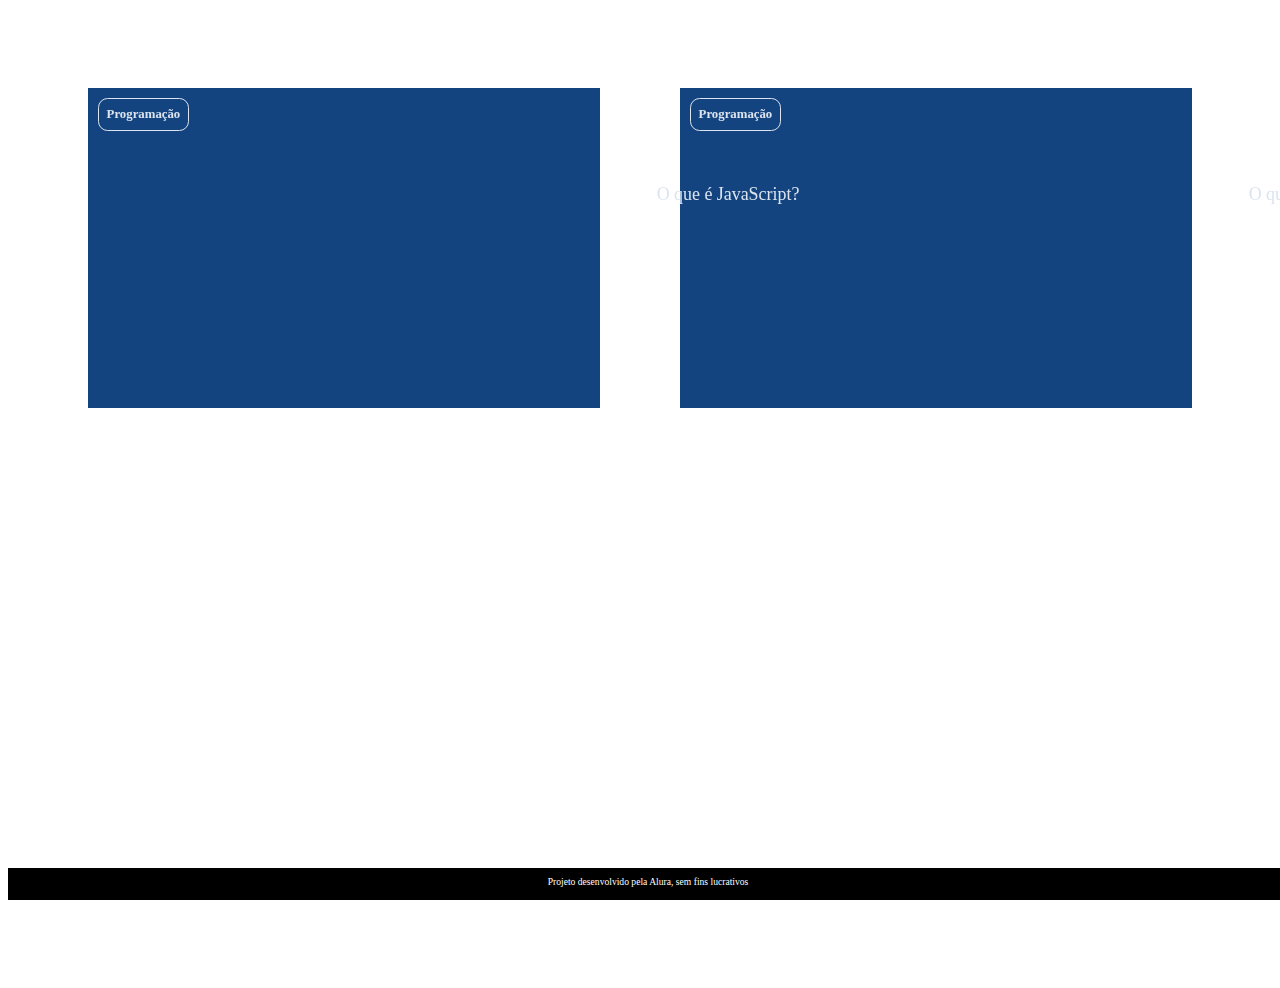
==== index.html @ 7d55f67a "h" ====
<!DOCTYPE html>
<html lang="pt-br">
<head>
    <meta charset="UTF-8">
    <meta name="viewport" content="width=device-width, initial-scale=1.0">
    <link rel="stylesheet" href="style.css">
    <title>Flashcard</title>
</head>
<body>

    <main>
        <section id="container">
            <article class="cartao">
              
                <div class="cartao__conteudo">
                    <h3>Programação</h3>
                    <div class="cartao__conteudo__pergunta">
                        <p>O que é JavaScript?</p>
                    </div>
                    <div class="cartao__conteudo__resposta">
                        <p>O JavaScript é uma linguagem de programação</p>
                    </div>
                  
                </div>
            </article> 
            <article class="cartao">
        
                <div class="cartao__conteudo">
                    <h3>Programação</h3>
                    <div class="cartao__conteudo__pergunta">
                        <p>O que é JavaScript?</p>
                    </div>
                    <div class="cartao__conteudo__resposta">
                        <p></p>
                    </div>
            </article> 
        </section>
    </main>
    <footer>
        <link rel="stylesheet" href="style.css">
        <p>Projeto desenvolvido pela Alura, sem fins lucrativos</p>
    </footer>
    <script src="main.js"></script>
    <script src="perguntas.js"></script>
</body>
</html>
---- style.css ----
:root {
    --text-color: #DBE4EF;
    --card-front-color: #144480;
    --card-back-color: #00F4BF;
}

body {
    background: url(index.html);
    font-family: Bai Jamjuree;
}

#container {
    display: flex; 
    flex-wrap: wrap;
    justify-content: space-between;
    padding: 4rem;
    gap: 3rem;
}

.cartao {
    margin: 1rem 1rem;
    height: 20rem;
    flex-grow: 1;
    flex-basis: calc(33% - 6rem);
}

.cartao__conteudo {
    background-color: var(--card-front-color);
    text-align: center;
    height: 100%;
  
    transition: transform 300ms ease-in-out;
}

.cartao__conteudo h3 {
    color: var(--text-color);
    border: 1px solid var(--text-color);
    text-align: left;
    padding: 0.5rem;
    position: absolute;
    margin: 0.6rem;
    border-radius: 0.6rem;
    font-size: 1vw;
    backface-visibility: hidden;
}

.cartao__conteudo p {
    margin-top: 1rem;
    padding: 2rem;
    margin-top: 4rem;
    font-size: 1.4vw;
}

.cartao__conteudo__pergunta p {
    color: var(--text-color);
    font-weight: 500;
}

.cartao__conteudo__resposta p {
    color: var(--card-back-color);
    font-weight: 700;
}

.cartao.active .cartao__conteudo {
    transform: rotateY(180deg);
}

.cartao__conteudo__pergunta,
.cartao__conteudo__resposta {
    backface-visibility: hidden;
    position: absolute;
    height: 100%;
    width: 100%;
    box-sizing: border-box;
}

.cartao__conteudo__resposta {
    transform: rotateY(180deg);
    background-color: rgba(0, 244, 191, 0.2);
    border: 4px solid var(--card-back-color);
}

footer {
    background-color: black;
    color: white;
    position: fixed;
    bottom: 0;
    width: 100%;
    height: 2rem;
}

footer p {
    text-align: center;
    font-size: 0.6rem;
    margin-top: 0.5rem;
}

@media (max-width: 560px) {
    
    body {
        background: url('img/bg-mobile.webp'), no-repeat cover;
    }

    .cartao {
        flex: 1 0 calc(100% - 1rem)
    }

    .cartao__conteudo h3 {
        font-size: 3vw;
    }

    .cartao__conteudo p {
        font-size: 3.8vw;
    }
}
---- style.css ----
:root {
    --text-color: #DBE4EF;
    --card-front-color: #144480;
    --card-back-color: #00F4BF;
}

body {
    background: url(index.html);
    font-family: Bai Jamjuree;
}

#container {
    display: flex; 
    flex-wrap: wrap;
    justify-content: space-between;
    padding: 4rem;
    gap: 3rem;
}

.cartao {
    margin: 1rem 1rem;
    height: 20rem;
    flex-grow: 1;
    flex-basis: calc(33% - 6rem);
}

.cartao__conteudo {
    background-color: var(--card-front-color);
    text-align: center;
    height: 100%;
  
    transition: transform 300ms ease-in-out;
}

.cartao__conteudo h3 {
    color: var(--text-color);
    border: 1px solid var(--text-color);
    text-align: left;
    padding: 0.5rem;
    position: absolute;
    margin: 0.6rem;
    border-radius: 0.6rem;
    font-size: 1vw;
    backface-visibility: hidden;
}

.cartao__conteudo p {
    margin-top: 1rem;
    padding: 2rem;
    margin-top: 4rem;
    font-size: 1.4vw;
}

.cartao__conteudo__pergunta p {
    color: var(--text-color);
    font-weight: 500;
}

.cartao__conteudo__resposta p {
    color: var(--card-back-color);
    font-weight: 700;
}

.cartao.active .cartao__conteudo {
    transform: rotateY(180deg);
}

.cartao__conteudo__pergunta,
.cartao__conteudo__resposta {
    backface-visibility: hidden;
    position: absolute;
    height: 100%;
    width: 100%;
    box-sizing: border-box;
}

.cartao__conteudo__resposta {
    transform: rotateY(180deg);
    background-color: rgba(0, 244, 191, 0.2);
    border: 4px solid var(--card-back-color);
}

footer {
    background-color: black;
    color: white;
    position: fixed;
    bottom: 0;
    width: 100%;
    height: 2rem;
}

footer p {
    text-align: center;
    font-size: 0.6rem;
    margin-top: 0.5rem;
}

@media (max-width: 560px) {
    
    body {
        background: url('img/bg-mobile.webp'), no-repeat cover;
    }

    .cartao {
        flex: 1 0 calc(100% - 1rem)
    }

    .cartao__conteudo h3 {
        font-size: 3vw;
    }

    .cartao__conteudo p {
        font-size: 3.8vw;
    }
}
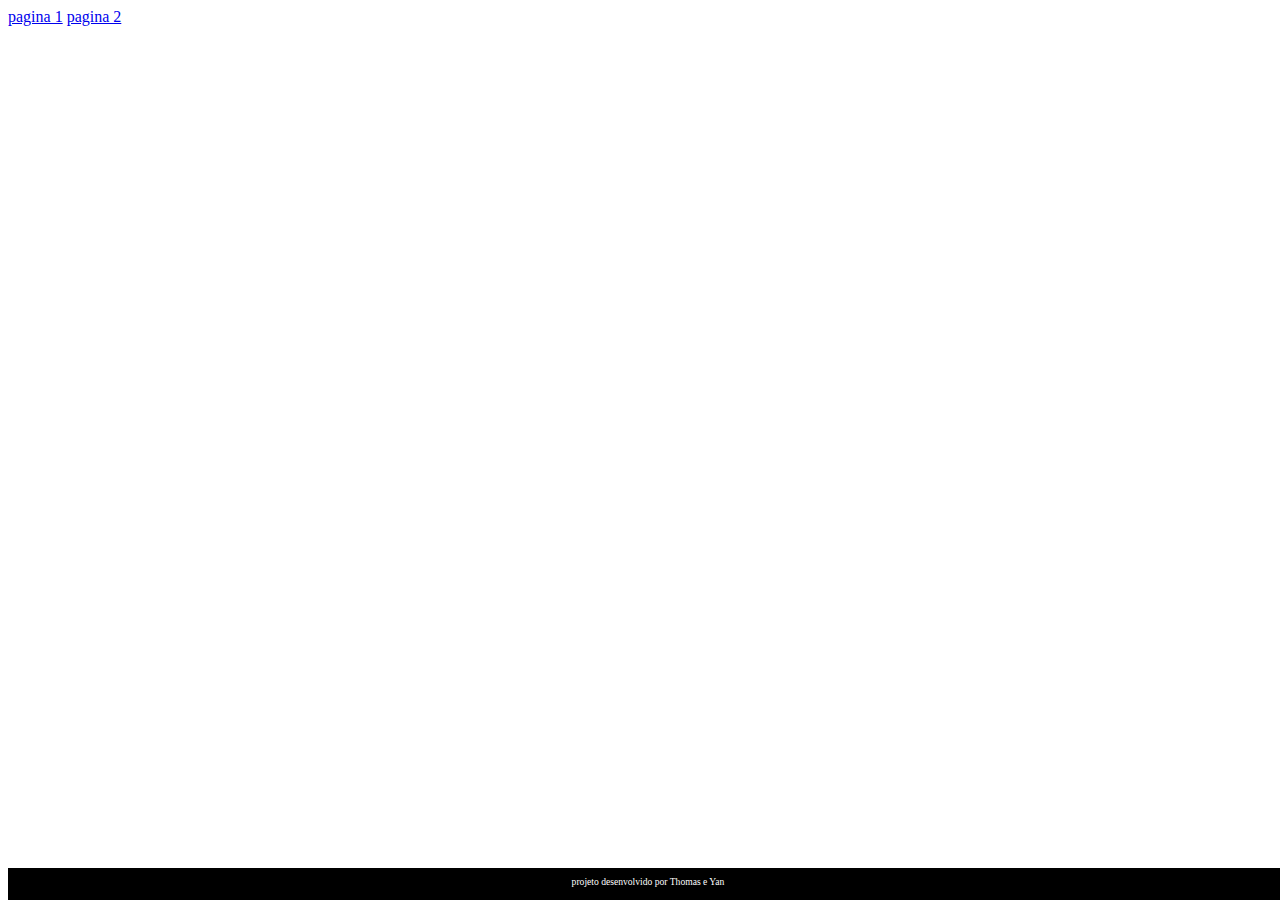
==== commit 00a64dcb: "g" ====
--- a/index.html
+++ b/index.html
@@ -1,44 +1,21 @@
 <!DOCTYPE html>
-<html lang="pt-br">
+<html lang="pt br">
 <head>
     <meta charset="UTF-8">
     <meta name="viewport" content="width=device-width, initial-scale=1.0">
+    <title>Flashcard</title>
     <link rel="stylesheet" href="style.css">
-    <title>Flashcard</title>
 </head>
 <body>
+    <header>
+        <a href="index.html">pagina 1</a>
+        <a href="pagina2.html">pagina 2</a>
+    </header>
+    <section id="container">
 
-    <main>
-        <section id="container">
-            <article class="cartao">
-              
-                <div class="cartao__conteudo">
-                    <h3>Programação</h3>
-                    <div class="cartao__conteudo__pergunta">
-                        <p>O que é JavaScript?</p>
-                    </div>
-                    <div class="cartao__conteudo__resposta">
-                        <p>O JavaScript é uma linguagem de programação</p>
-                    </div>
-                  
-                </div>
-            </article> 
-            <article class="cartao">
-        
-                <div class="cartao__conteudo">
-                    <h3>Programação</h3>
-                    <div class="cartao__conteudo__pergunta">
-                        <p>O que é JavaScript?</p>
-                    </div>
-                    <div class="cartao__conteudo__resposta">
-                        <p></p>
-                    </div>
-            </article> 
-        </section>
-    </main>
+    </section>
     <footer>
-        <link rel="stylesheet" href="style.css">
-        <p>Projeto desenvolvido pela Alura, sem fins lucrativos</p>
+        <p>projeto desenvolvido por Thomas e Yan</p>
     </footer>
     <script src="main.js"></script>
     <script src="perguntas.js"></script>
--- a/style.css
+++ b/style.css
@@ -28,7 +28,7 @@
     background-color: var(--card-front-color);
     text-align: center;
     height: 100%;
-  
+    transform-style: preserve-3d;
     transition: transform 300ms ease-in-out;
 }
 
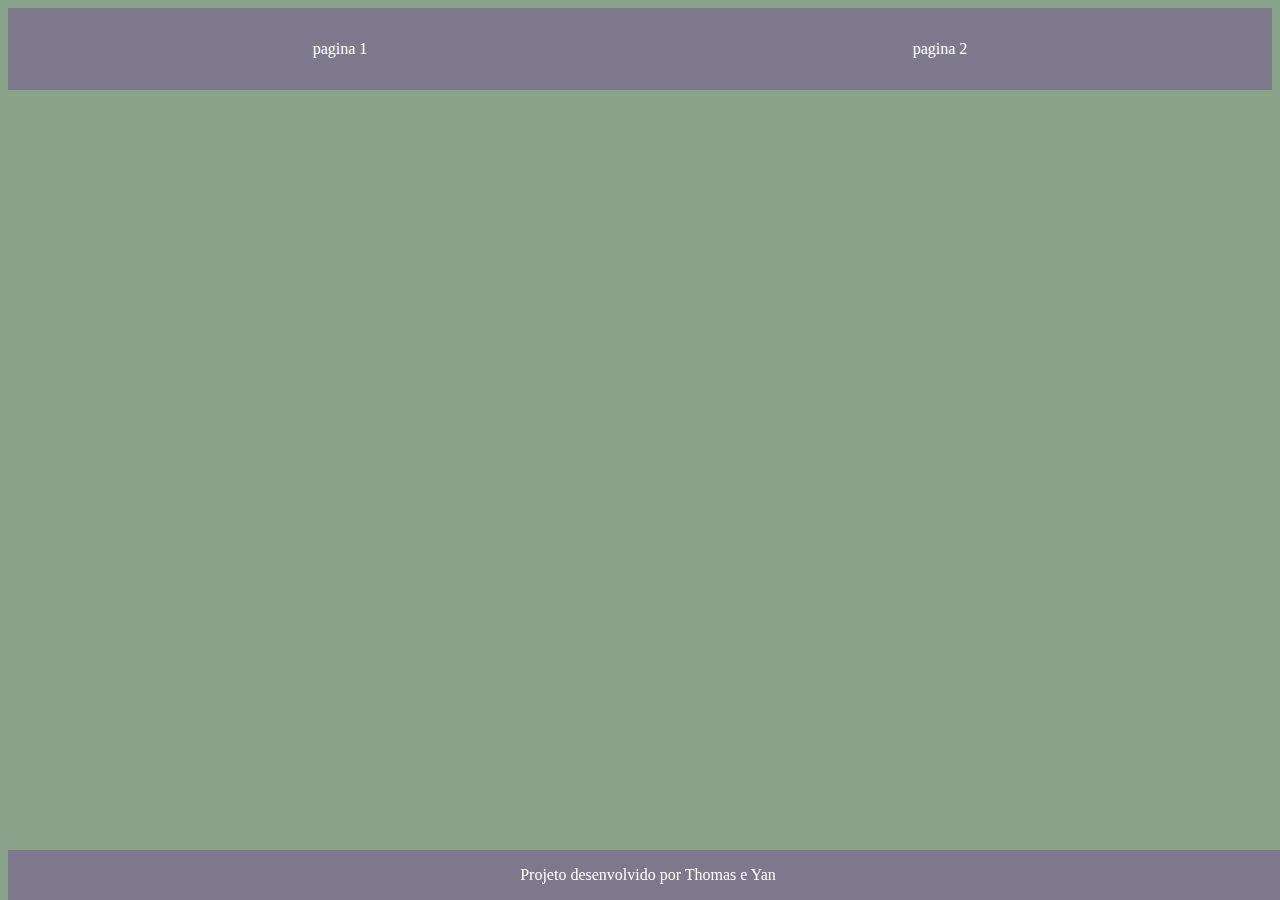
==== commit 1c2bf218: "d" ====
--- a/index.html
+++ b/index.html
@@ -15,7 +15,7 @@
 
     </section>
     <footer>
-        <p>projeto desenvolvido por Thomas e Yan</p>
+        <p>Projeto desenvolvido por Thomas e Yan</p>
     </footer>
     <script src="main.js"></script>
     <script src="perguntas.js"></script>
--- a/style.css
+++ b/style.css
@@ -1,115 +1,94 @@
-:root {
-    --text-color: #DBE4EF;
-    --card-front-color: #144480;
-    --card-back-color: #00F4BF;
+:root{
+    --fundo: #517754ad;
+    --cartao-frente : #5a3a52;
+    --cartao-verso: #4B0082;
+    --destaque : #e2f700;
+    --preto :#1a3b63;
+    --branco:#FFFFFF;
+    --rodape:#5a008b43;
+}
+body{
+    background-color: var(--fundo) ;
 }
 
-body {
-    background: url(index.html);
-    font-family: Bai Jamjuree;
+header{
+    padding: 2rem;
+    display: flex;
+    justify-content: space-around;
+    background-color: var(--rodape);
 }
 
-#container {
-    display: flex; 
-    flex-wrap: wrap;
-    justify-content: space-between;
-    padding: 4rem;
-    gap: 3rem;
+header a{
+    color: var(--branco);
+    text-decoration: none;
 }
 
-.cartao {
-    margin: 1rem 1rem;
-    height: 20rem;
+footer{
+    position: fixed;
+    bottom: 0;
+    background-color: var(--rodape);
+    color: var(--branco);
+    width: 100%;
+    text-align: center;
+
+}
+#container {
+    padding: 4rem ;
+    display: flex;
+    gap: 3rem;
+    flex-wrap: wrap;
+
+}
+.cartao{
     flex-grow: 1;
     flex-basis: calc(33% - 6rem);
+    height: 20rem;
+    margin: 1rem;
 }
-
-.cartao__conteudo {
-    background-color: var(--card-front-color);
+.conteudo-cartao{
+    background-color: #5cef77;
+    height: 100%;
     text-align: center;
-    height: 100%;
     transform-style: preserve-3d;
     transition: transform 300ms ease-in-out;
 }
-
-.cartao__conteudo h3 {
-    color: var(--text-color);
-    border: 1px solid var(--text-color);
+.conteudo-cartao h3{
+    position: absolute;
     text-align: left;
-    padding: 0.5rem;
-    position: absolute;
+    color: var(--destaque) ;
+    border: 1px solid var(--destaque);
+    border-radius: 3rem;
     margin: 0.6rem;
-    border-radius: 0.6rem;
+    padding: 0.6rem;
     font-size: 1vw;
     backface-visibility: hidden;
 }
 
-.cartao__conteudo p {
-    margin-top: 1rem;
+.conteudo-cartao p{
+    font-size: 1.4vw;
+    margin-top: 4rem;
     padding: 2rem;
-    margin-top: 4rem;
-    font-size: 1.4vw;
+
+}
+.pergunta-cartao{
+    font-weight: 500;
+}
+.resposta-cartao{
+    font-weight: 700;
+    color: var(--destaque);
+    background-color: var(--cartao-verso);
+    transform: rotateY(180deg);
+    border: 2px solid var(--destaque);
 }
 
-.cartao__conteudo__pergunta p {
-    color: var(--text-color);
-    font-weight: 500;
+.cartao.active .conteudo-cartao{
+    transform: rotateY(180deg);
+
 }
-
-.cartao__conteudo__resposta p {
-    color: var(--card-back-color);
-    font-weight: 700;
-}
-
-.cartao.active .cartao__conteudo {
-    transform: rotateY(180deg);
-}
-
-.cartao__conteudo__pergunta,
-.cartao__conteudo__resposta {
+.pergunta-cartao,
+.resposta-cartao{
     backface-visibility: hidden;
     position: absolute;
     height: 100%;
     width: 100%;
-    box-sizing: border-box;
-}
-
-.cartao__conteudo__resposta {
-    transform: rotateY(180deg);
-    background-color: rgba(0, 244, 191, 0.2);
-    border: 4px solid var(--card-back-color);
-}
-
-footer {
-    background-color: black;
-    color: white;
-    position: fixed;
-    bottom: 0;
-    width: 100%;
-    height: 2rem;
-}
-
-footer p {
-    text-align: center;
-    font-size: 0.6rem;
-    margin-top: 0.5rem;
-}
-
-@media (max-width: 560px) {
-    
-    body {
-        background: url('img/bg-mobile.webp'), no-repeat cover;
-    }
-
-    .cartao {
-        flex: 1 0 calc(100% - 1rem)
-    }
-
-    .cartao__conteudo h3 {
-        font-size: 3vw;
-    }
-
-    .cartao__conteudo p {
-        font-size: 3.8vw;
-    }
 }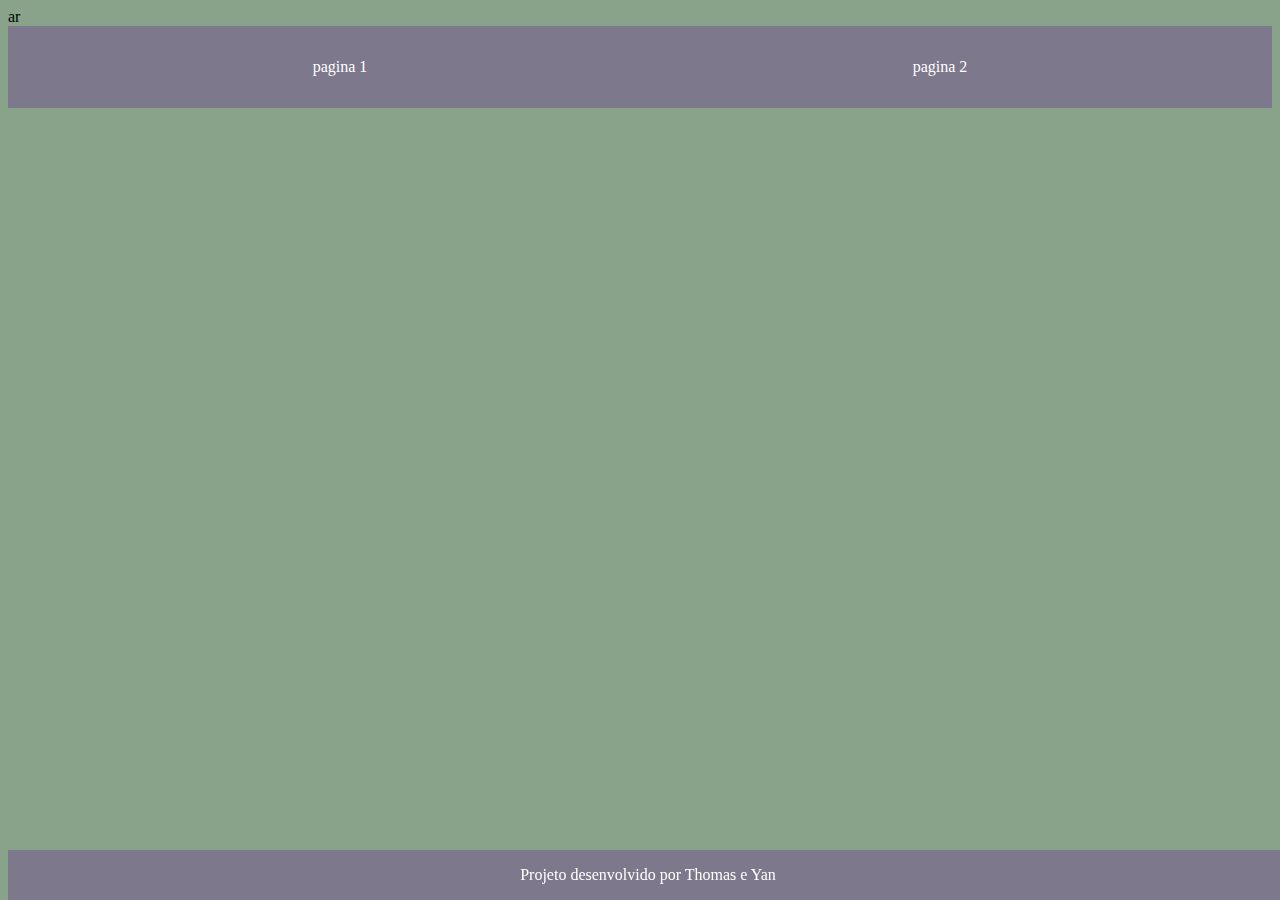
==== commit a25167cc: "g" ====
--- a/index.html
+++ b/index.html
@@ -7,12 +7,15 @@
     <link rel="stylesheet" href="style.css">
 </head>
 <body>
+    ar
     <header>
         <a href="index.html">pagina 1</a>
         <a href="pagina2.html">pagina 2</a>
     </header>
     <section id="container">
-
+<article>
+    <link rel="stylesheet" href="perguntas.js">
+</article>
     </section>
     <footer>
         <p>Projeto desenvolvido por Thomas e Yan</p>
@@ -20,4 +23,4 @@
     <script src="main.js"></script>
     <script src="perguntas.js"></script>
 </body>
-</html>+</html>
--- a/style.css
+++ b/style.css
@@ -9,6 +9,7 @@
 }
 body{
     background-color: var(--fundo) ;
+    font-family: Bai Jamjurre;
 }
 
 header{
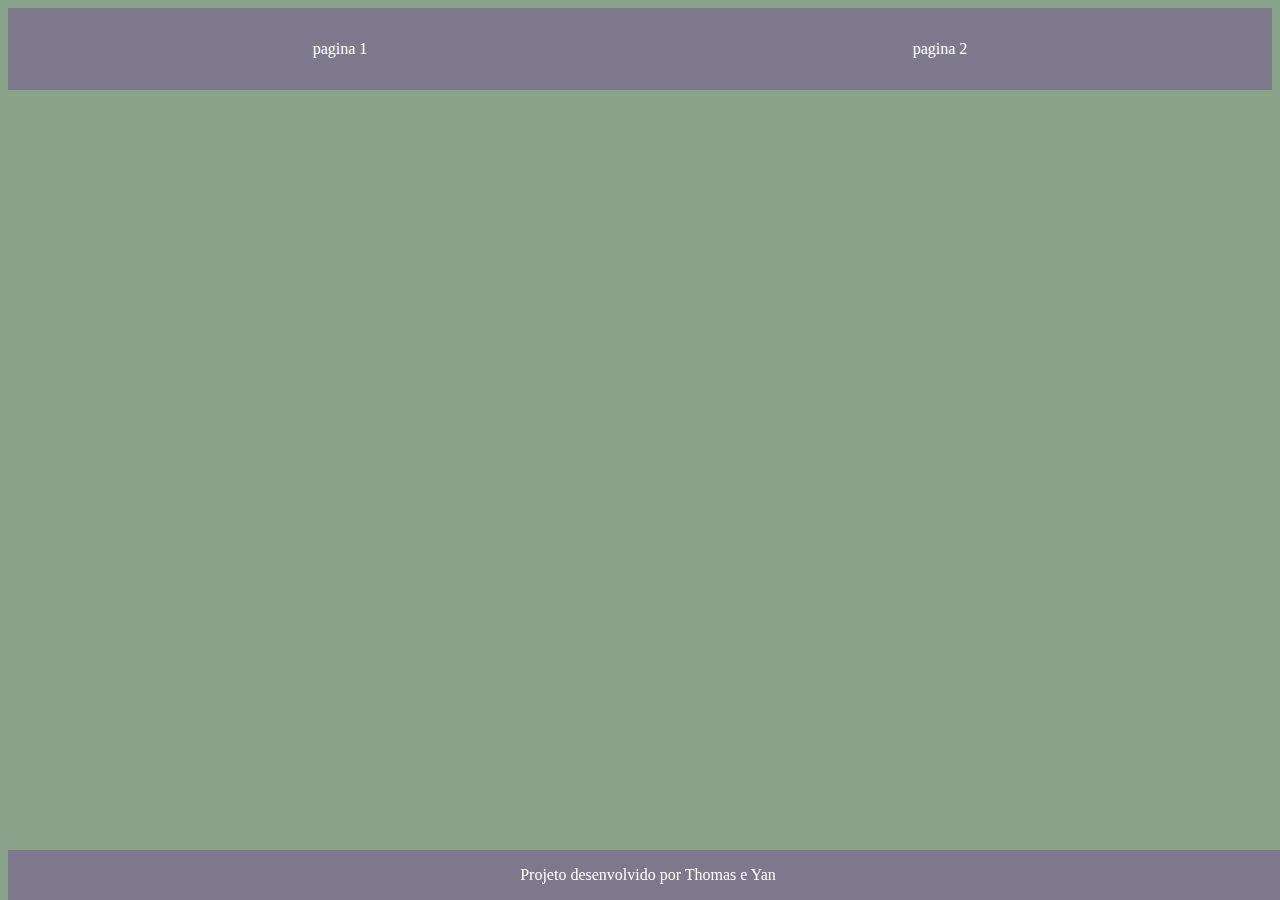
==== commit 0dda63f1: "u" ====
--- a/index.html
+++ b/index.html
@@ -7,14 +7,13 @@
     <link rel="stylesheet" href="style.css">
 </head>
 <body>
-    ar
     <header>
         <a href="index.html">pagina 1</a>
         <a href="pagina2.html">pagina 2</a>
     </header>
     <section id="container">
-<article>
-    <link rel="stylesheet" href="perguntas.js">
+<article class="criaCatao">
+    
 </article>
     </section>
     <footer>
